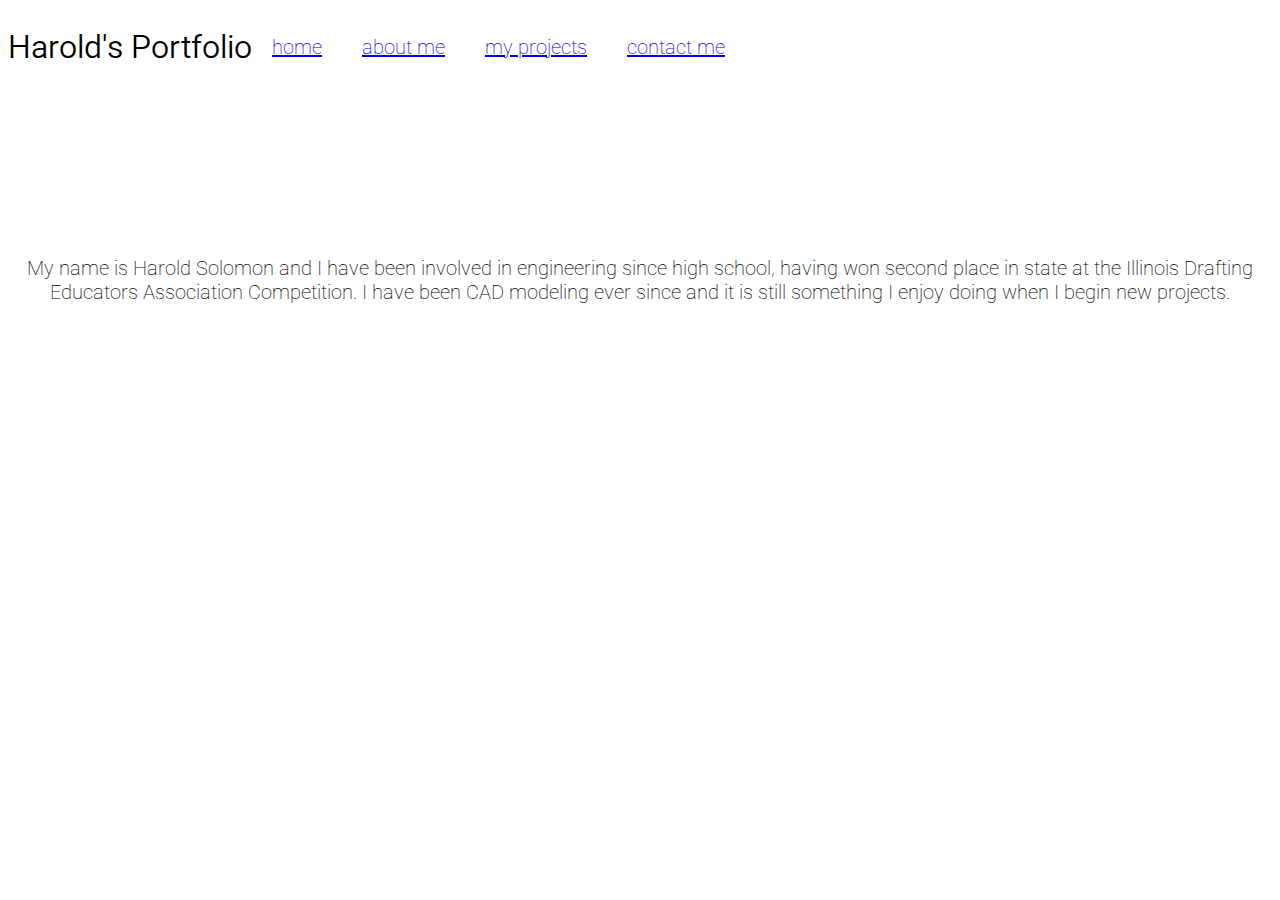
==== AboutMe.html @ f6b04eaf "Initial commit" ====
<!DOCTYPE html>
<html>
<head>
    <title>Harold Solomon's Portfolio: About Me</title>
    <meta charset="utf-8"/>
    <link rel="stylesheet" href="https://maxcdn.bootstrapcdn.com/bootstrap/3.3.6/css/bootstrap.min.css" integrity="sha384-1q8mTJOASx8j1Au+a5WDVnPi2lkFfwwEAa8hDDdjZlpLegxhjVME1fgjWPGmkzs7" crossorigin="anonymous">
    <link href='https://fonts.googleapis.com/css?family=Roboto:300,400,700' rel='stylesheet' type='text/css'>
    <link rel="stylesheet" type="text/css" href="AboutMe.css">
</head>
<body>
    <header class="container">
        <div class="row">
            <h1 class="col-sm-8">Harold's Portfolio</h1>
            <nav class="col-sm-8 text-right">
                <p><a role="button" href="Portfolio.html">home</a></p>
                <p><a role="button" href="#">about me</a></p>
                <p><a role="button" href="MyProjects.html">my projects</a></p>
                <p><a role="button" href="ContactMe.html">contact me</a></p>
            </nav>
        </div>
    </header>
    <p>My name is Harold Solomon and I have been involved in engineering since high school, having won second place in state at the Illinois Drafting
        Educators Association Competition. I have been CAD modeling ever since and it is still something I enjoy doing when I begin new projects.
    </p>
</body>
</html>
---- AboutMe.css ----
body {
    font-family: 'Roboto', sans-serif;
    font-weight: 150;
}

header {
    padding: 20px 0;
}

header .row,
footer .row {
    display: flex;
    align-items: center;
}

header h1 {
    font-weight: 350;
    margin:0;
}

header nav {
    display: flex;
    justify-content: flex-end;
}

header p {
    padding: 0 20px;
    margin: 0;
}

p {
    text-align: center;
    padding-top: 150px;
    font-size: 20px;
}
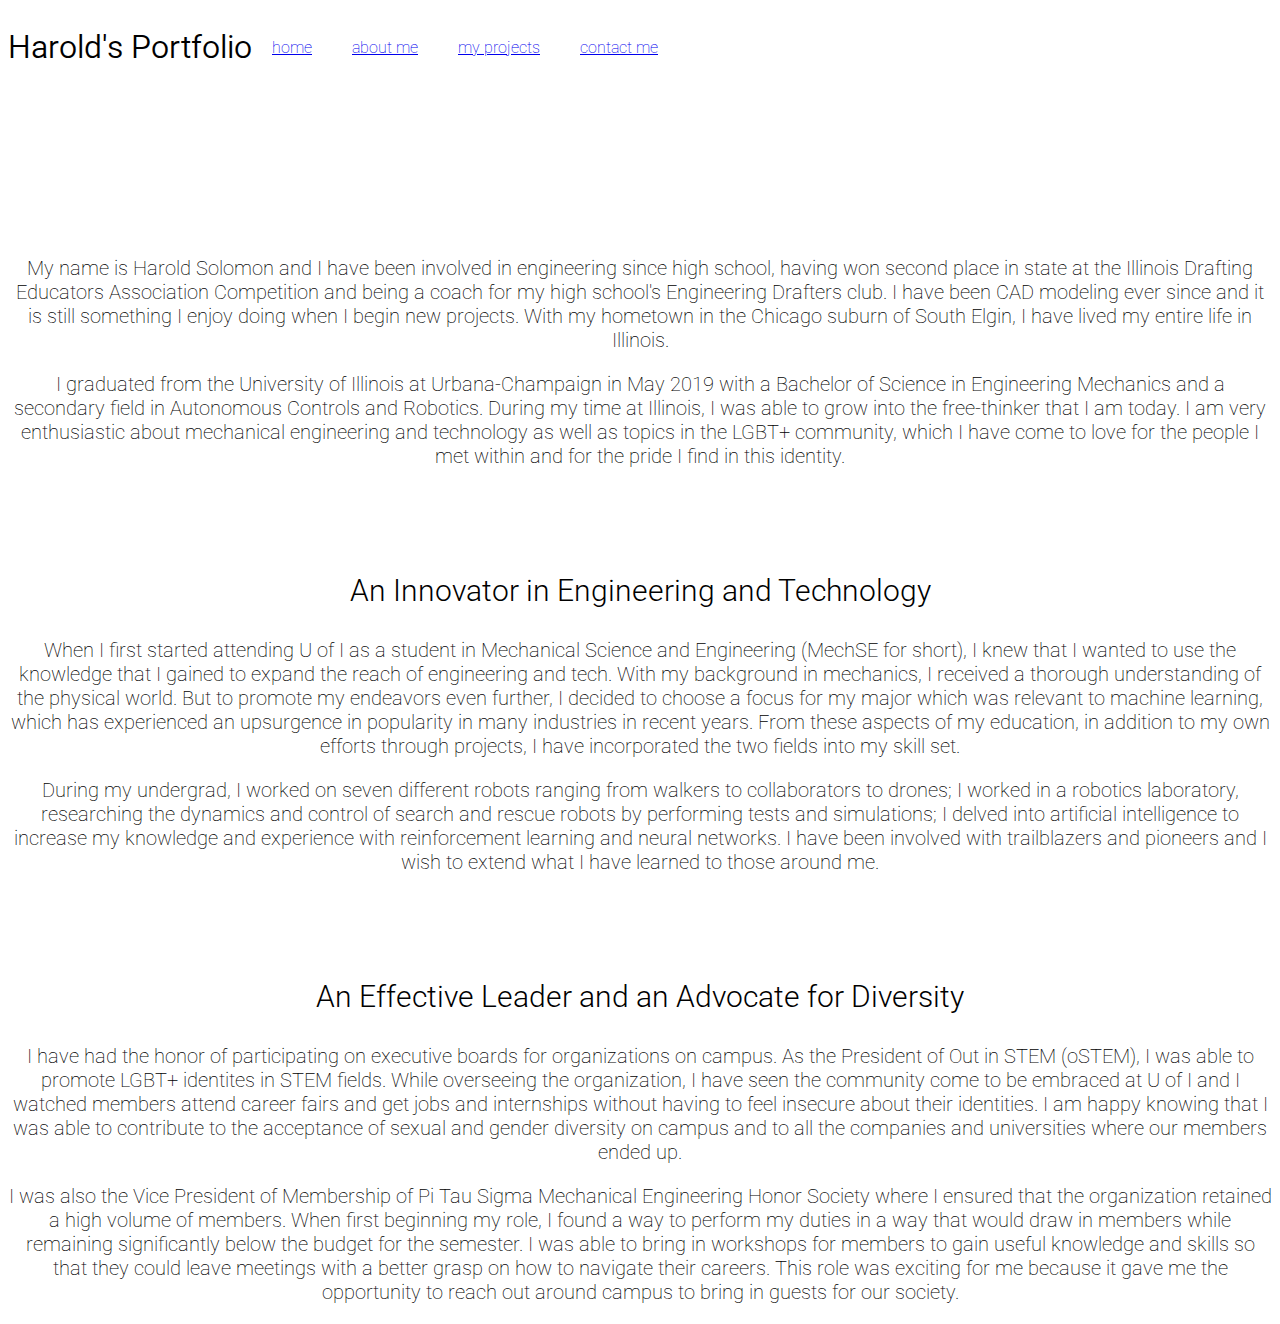
==== commit dea20555: "Updated About Me" ====
--- a/AboutMe.html
+++ b/AboutMe.html
@@ -12,15 +12,49 @@
         <div class="row">
             <h1 class="col-sm-8">Harold's Portfolio</h1>
             <nav class="col-sm-8 text-right">
-                <p><a role="button" href="Portfolio.html">home</a></p>
+                <p><a role="button" href="index.html">home</a></p>
                 <p><a role="button" href="#">about me</a></p>
                 <p><a role="button" href="MyProjects.html">my projects</a></p>
                 <p><a role="button" href="ContactMe.html">contact me</a></p>
             </nav>
         </div>
     </header>
+    <div id="content">
     <p>My name is Harold Solomon and I have been involved in engineering since high school, having won second place in state at the Illinois Drafting
-        Educators Association Competition. I have been CAD modeling ever since and it is still something I enjoy doing when I begin new projects.
+        Educators Association Competition and being a coach for my high school's Engineering Drafters club. I have been CAD modeling ever since and 
+        it is still something I enjoy doing when I begin new projects. With my hometown in the Chicago suburn of South Elgin, I have lived my entire 
+        life in Illinois.
     </p>
+    <p>I graduated from the University of Illinois at Urbana-Champaign in May 2019 with a Bachelor of Science in Engineering Mechanics and a secondary
+        field in Autonomous Controls and Robotics. During my time at Illinois, I was able to grow into the free-thinker that I am today. I am very
+        enthusiastic about mechanical engineering and technology as well as topics in the LGBT+ community, which I have come to love for the people I 
+        met within and for the pride I find in this identity.
+    </p>
+    <h3>An Innovator in Engineering and Technology</h3>
+    <p>When I first started attending U of I as a student in Mechanical Science and Engineering (MechSE for short), I knew that I wanted to use the
+        knowledge that I gained to expand the reach of engineering and tech. With my background in mechanics, I received a thorough understanding of
+        the physical world. But to promote my endeavors even further, I decided to choose a focus for my major which was relevant to machine learning,
+        which has experienced an upsurgence in popularity in many industries in recent years. From these aspects of my education, in addition to my
+        own efforts through projects, I have incorporated the two fields into my skill set.
+    </p>
+    <p>During my undergrad, I worked on seven different robots ranging from walkers to collaborators to drones; I worked in a robotics laboratory,
+        researching the dynamics and control of search and rescue robots by performing tests and simulations; I delved into artificial intelligence
+        to increase my knowledge and experience with reinforcement learning and neural networks. I have been involved with trailblazers and pioneers
+        and I wish to extend what I have learned to those around me.
+    </p>
+    <h3>An Effective Leader and an Advocate for Diversity</h3>
+    <p>I have had the honor of participating on executive boards for organizations on campus. As the President of Out in STEM (oSTEM), I was able to
+        promote LGBT+ identites in STEM fields. While overseeing the organization, I have seen the community come to be embraced at U of I and I
+        watched members attend career fairs and get jobs and internships without having to feel insecure about their identities. I am happy knowing
+        that I was able to contribute to the acceptance of sexual and gender diversity on campus and to all the companies and universities where our
+        members ended up.
+    </p>
+    <p>I was also the Vice President of Membership of Pi Tau Sigma Mechanical Engineering Honor Society where I ensured that the organization retained
+        a high volume of members. When first beginning my role, I found a way to perform my duties in a way that would draw in members while remaining
+        significantly below the budget for the semester. I was able to bring in workshops for members to gain useful knowledge and skills so that
+        they could leave meetings with a better grasp on how to navigate their careers. This role was exciting for me because it gave me the
+        opportunity to reach out around campus to bring in guests for our society.
+    </p>
+    </div>
 </body>
 </html>--- a/AboutMe.css
+++ b/AboutMe.css
@@ -28,8 +28,18 @@
     margin: 0;
 }
 
-p {
+#content {
+    padding-top: 150px;
+}
+
+#content p {
     text-align: center;
-    padding-top: 150px;
     font-size: 20px;
+}
+
+h3 {
+    text-align: center;
+    font-size: 30px;
+    font-weight: 300;
+    padding-top: 75px;
 }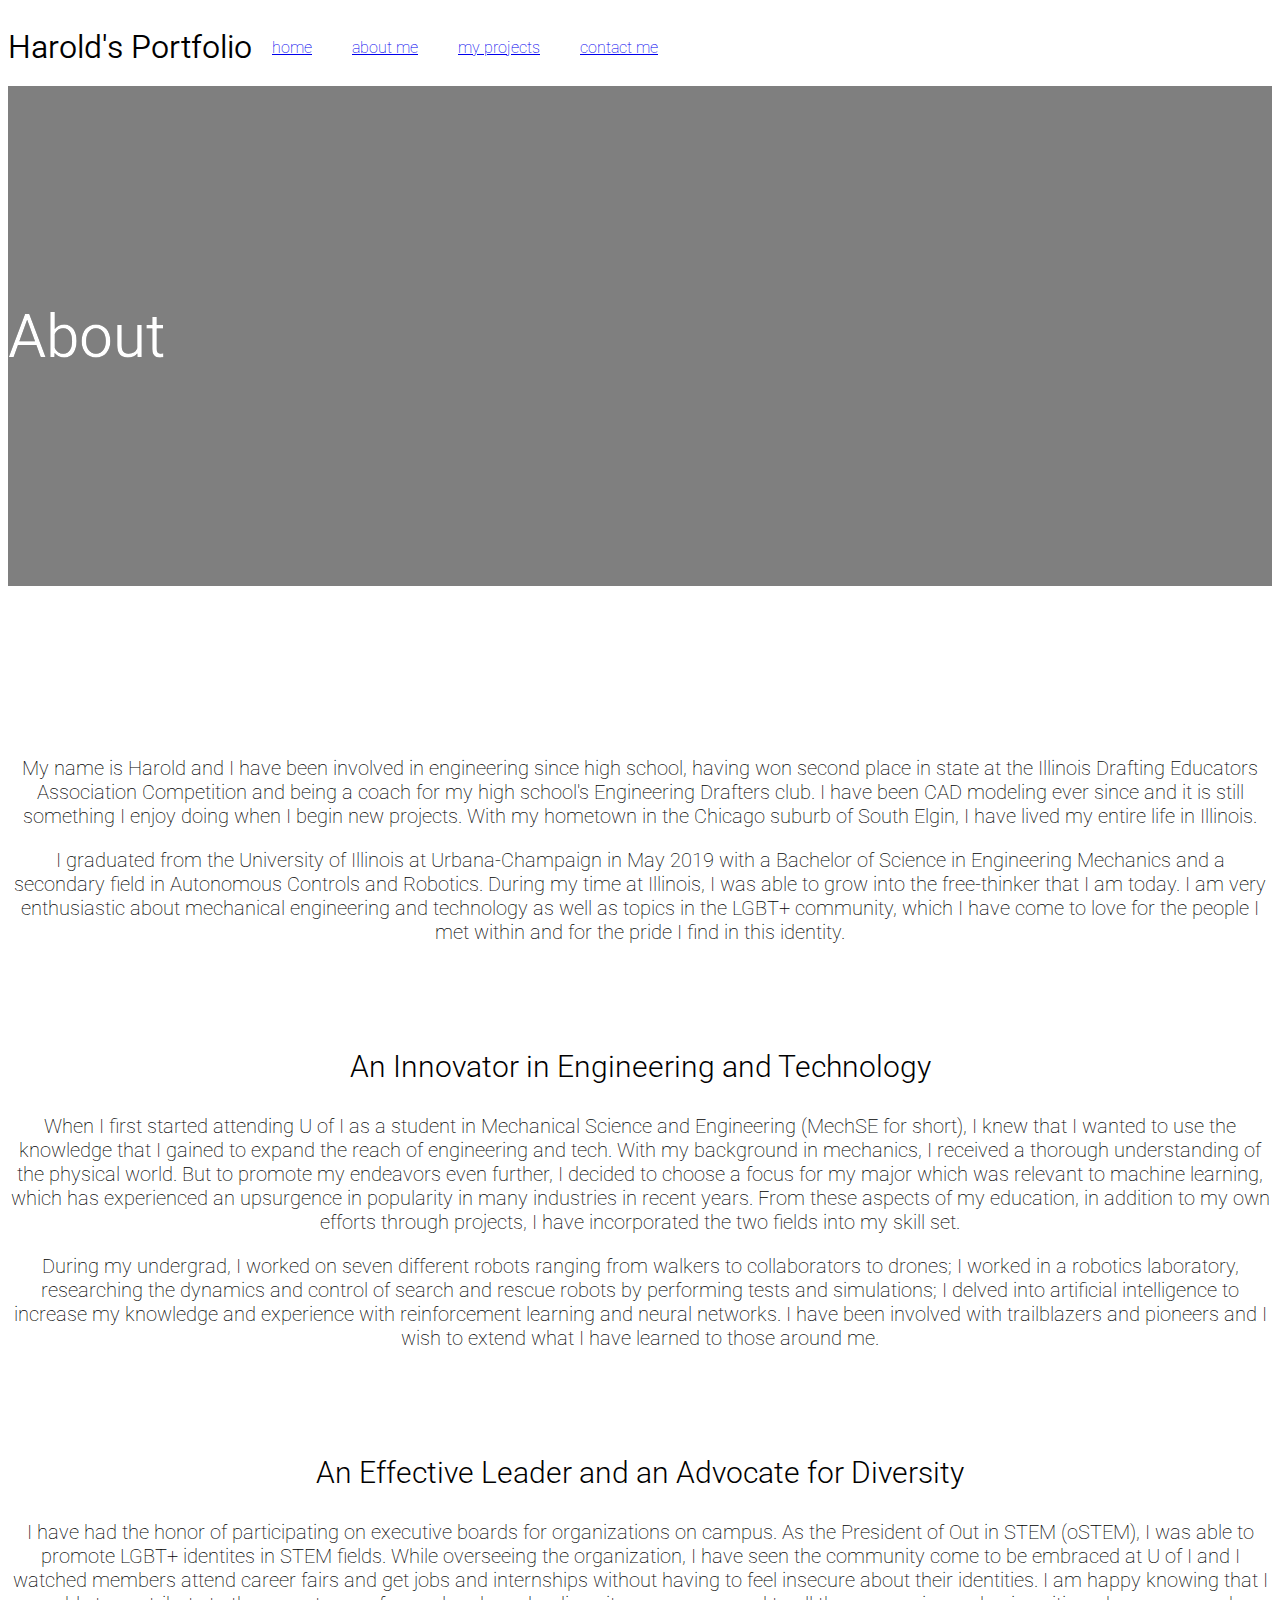
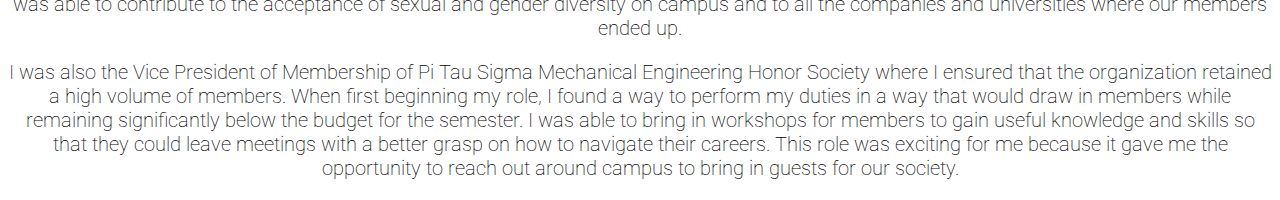
==== commit 2dff5822: "Added About Pic" ====
--- a/AboutMe.html
+++ b/AboutMe.html
@@ -19,10 +19,17 @@
             </nav>
         </div>
     </header>
+    <section id="section1" class="jumbotron">
+        <div class="container">
+            <div class="row text-center">
+                <h2>About</h2>
+            </div>
+        </div>
+    </section>
     <div id="content">
-    <p>My name is Harold Solomon and I have been involved in engineering since high school, having won second place in state at the Illinois Drafting
+    <p>My name is Harold and I have been involved in engineering since high school, having won second place in state at the Illinois Drafting
         Educators Association Competition and being a coach for my high school's Engineering Drafters club. I have been CAD modeling ever since and 
-        it is still something I enjoy doing when I begin new projects. With my hometown in the Chicago suburn of South Elgin, I have lived my entire 
+        it is still something I enjoy doing when I begin new projects. With my hometown in the Chicago suburb of South Elgin, I have lived my entire 
         life in Illinois.
     </p>
     <p>I graduated from the University of Illinois at Urbana-Champaign in May 2019 with a Bachelor of Science in Engineering Mechanics and a secondary
--- a/AboutMe.css
+++ b/AboutMe.css
@@ -28,6 +28,30 @@
     margin: 0;
 }
 
+.jumbotron {
+    display: flex;
+    align-items: center;
+    background-image: linear-gradient( rgba(0, 0, 0, 0.5), rgba(0, 0, 0, 0.5) ), url('https://lh3.googleusercontent.com/SN-rWg1AP6qJpPZ_W-zDMWnOU5nVIEpm34Z5iNiNrjR_SA7yY7fm-xSQFR2H05MaJ1n497cxFJmGRI9cV4-5OBRJsSbN4L4qtIuDH3ouohmve6eCkAo9g_3HJHG1xgepytApANJ5jA=w2400');
+    background-size: cover;
+    background-position: 0 -90px;
+    color: #ffffff;
+    height: 500px;
+    text-shadow: 0.25px 0.25px 0.25px #000000;
+}
+
+.jumbotron img {
+    display: block;
+    margin-left: auto;
+    margin-right: auto;
+}
+
+.jumbotron h2 {
+    font-size: 60px;
+    font-weight: 350;
+    margin: 0;
+    color: #fff;
+}
+
 #content {
     padding-top: 150px;
 }
